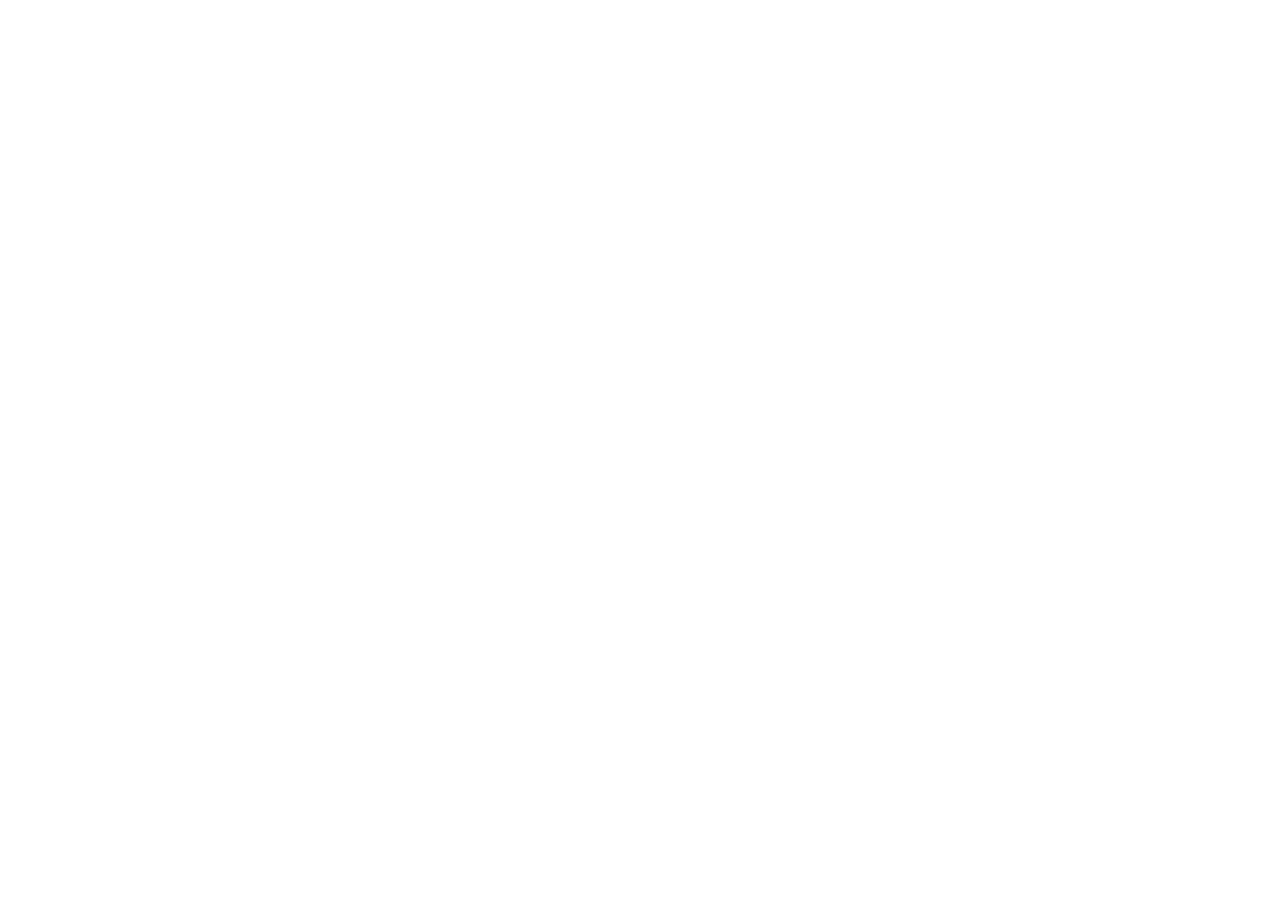
==== EtecBookUI/src/index.html @ 7cb4918d "Criação de estrutura do projeto, classes e contexto." ====
<!doctype html>
<html lang="en">
<head>
  <meta charset="utf-8">
  <title>EtecBookUI</title>
  <base href="/">
  <meta name="viewport" content="width=device-width, initial-scale=1">
  <link rel="icon" type="image/x-icon" href="favicon.ico">
</head>
<body>
  <app-root></app-root>
</body>
</html>
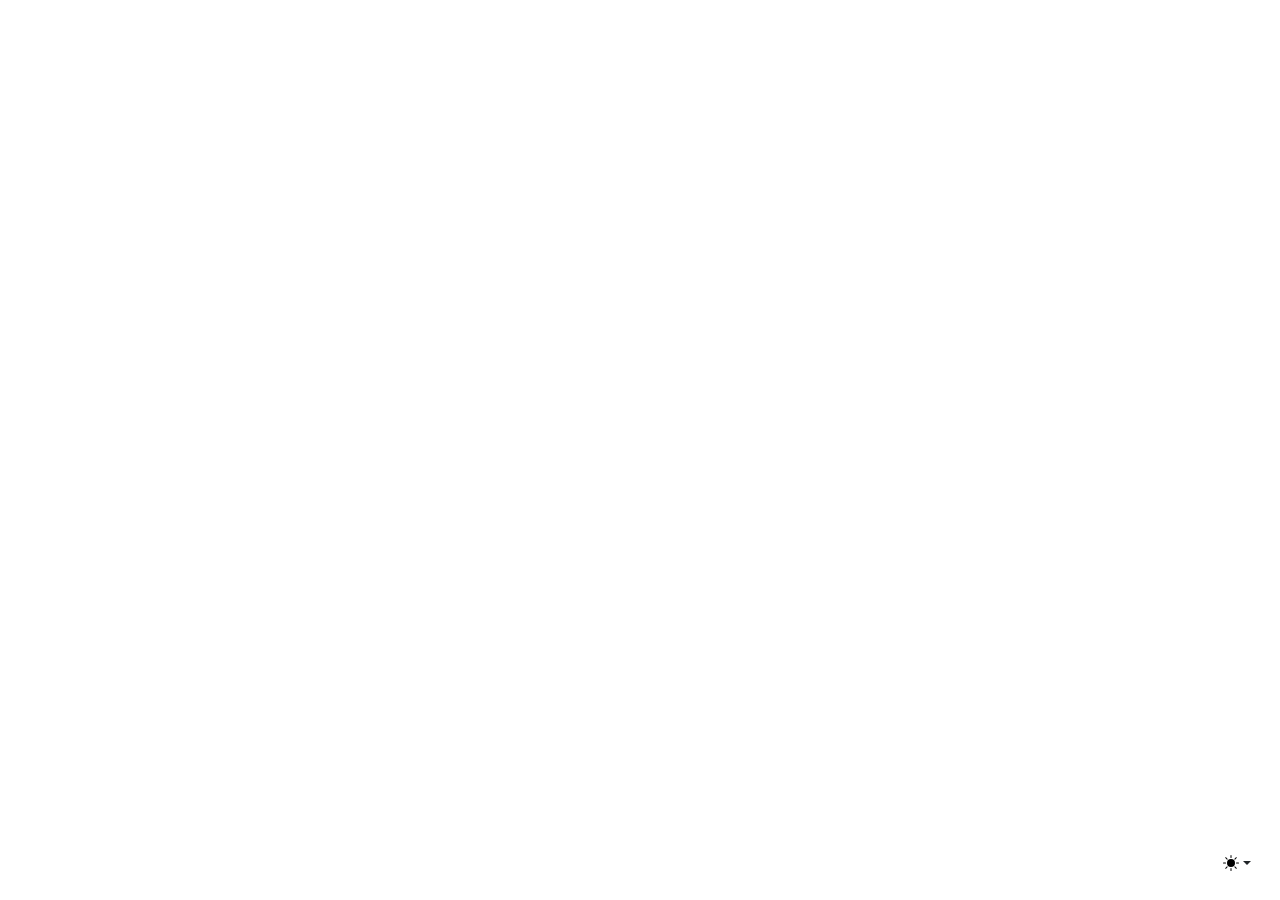
==== commit f94a0c7b: "Gerando a page do login e register e editando o css" ====
--- a/EtecBookUI/src/index.html
+++ b/EtecBookUI/src/index.html
@@ -1,13 +1,66 @@
 <!doctype html>
-<html lang="en">
+<html lang="pt-br" data-bs-theme="auto">
 <head>
+  <script src="./assets/js/color-modes.js"></script>
   <meta charset="utf-8">
-  <title>EtecBookUI</title>
+  <title>EtecBook</title>
   <base href="/">
   <meta name="viewport" content="width=device-width, initial-scale=1">
-  <link rel="icon" type="image/x-icon" href="favicon.ico">
+  <link rel="icon" type="image/x-icon" href="./assets/img/logo.png">
+  <link rel="stylesheet" href="https://cdn.jsdelivr.net/npm/bootstrap@5.3.2/dist/css/bootstrap.min.css">
 </head>
 <body>
+  <svg xmlns="http://www.w3.org/2000/svg" class="d-none">
+    <symbol id="check2" viewBox="0 0 16 16">
+      <path d="M13.854 3.646a.5.5 0 0 1 0 .708l-7 7a.5.5 0 0 1-.708 0l-3.5-3.5a.5.5 0 1 1 .708-.708L6.5 10.293l6.646-6.647a.5.5 0 0 1 .708 0z"/>
+    </symbol>
+    <symbol id="circle-half" viewBox="0 0 16 16">
+      <path d="M8 15A7 7 0 1 0 8 1v14zm0 1A8 8 0 1 1 8 0a8 8 0 0 1 0 16z"/>
+    </symbol>
+    <symbol id="moon-stars-fill" viewBox="0 0 16 16">
+      <path d="M6 .278a.768.768 0 0 1 .08.858 7.208 7.208 0 0 0-.878 3.46c0 4.021 3.278 7.277 7.318 7.277.527 0 1.04-.055 1.533-.16a.787.787 0 0 1 .81.316.733.733 0 0 1-.031.893A8.349 8.349 0 0 1 8.344 16C3.734 16 0 12.286 0 7.71 0 4.266 2.114 1.312 5.124.06A.752.752 0 0 1 6 .278z"/>
+      <path d="M10.794 3.148a.217.217 0 0 1 .412 0l.387 1.162c.173.518.579.924 1.097 1.097l1.162.387a.217.217 0 0 1 0 .412l-1.162.387a1.734 1.734 0 0 0-1.097 1.097l-.387 1.162a.217.217 0 0 1-.412 0l-.387-1.162A1.734 1.734 0 0 0 9.31 6.593l-1.162-.387a.217.217 0 0 1 0-.412l1.162-.387a1.734 1.734 0 0 0 1.097-1.097l.387-1.162zM13.863.099a.145.145 0 0 1 .274 0l.258.774c.115.346.386.617.732.732l.774.258a.145.145 0 0 1 0 .274l-.774.258a1.156 1.156 0 0 0-.732.732l-.258.774a.145.145 0 0 1-.274 0l-.258-.774a1.156 1.156 0 0 0-.732-.732l-.774-.258a.145.145 0 0 1 0-.274l.774-.258c.346-.115.617-.386.732-.732L13.863.1z"/>
+    </symbol>
+    <symbol id="sun-fill" viewBox="0 0 16 16">
+      <path d="M8 12a4 4 0 1 0 0-8 4 4 0 0 0 0 8zM8 0a.5.5 0 0 1 .5.5v2a.5.5 0 0 1-1 0v-2A.5.5 0 0 1 8 0zm0 13a.5.5 0 0 1 .5.5v2a.5.5 0 0 1-1 0v-2A.5.5 0 0 1 8 13zm8-5a.5.5 0 0 1-.5.5h-2a.5.5 0 0 1 0-1h2a.5.5 0 0 1 .5.5zM3 8a.5.5 0 0 1-.5.5h-2a.5.5 0 0 1 0-1h2A.5.5 0 0 1 3 8zm10.657-5.657a.5.5 0 0 1 0 .707l-1.414 1.415a.5.5 0 1 1-.707-.708l1.414-1.414a.5.5 0 0 1 .707 0zm-9.193 9.193a.5.5 0 0 1 0 .707L3.05 13.657a.5.5 0 0 1-.707-.707l1.414-1.414a.5.5 0 0 1 .707 0zm9.193 2.121a.5.5 0 0 1-.707 0l-1.414-1.414a.5.5 0 0 1 .707-.707l1.414 1.414a.5.5 0 0 1 0 .707zM4.464 4.465a.5.5 0 0 1-.707 0L2.343 3.05a.5.5 0 1 1 .707-.707l1.414 1.414a.5.5 0 0 1 0 .708z"/>
+    </symbol>
+  </svg>
+
+  <div class="dropdown position-fixed bottom-0 end-0 mb-3 me-3 bd-mode-toggle">
+    <button class="btn btn-bd-primary py-2 dropdown-toggle d-flex align-items-center"
+            id="bd-theme"
+            type="button"
+            aria-expanded="false"
+            data-bs-toggle="dropdown"
+            aria-label="Toggle theme (auto)">
+      <svg class="bi my-1 theme-icon-active" width="1em" height="1em"><use href="#circle-half"></use></svg>
+      <span class="visually-hidden" id="bd-theme-text">Toggle theme</span>
+    </button>
+    <ul class="dropdown-menu dropdown-menu-end shadow" aria-labelledby="bd-theme-text">
+      <li>
+        <button type="button" class="dropdown-item d-flex align-items-center" data-bs-theme-value="light" aria-pressed="false">
+          <svg class="bi me-2 opacity-50 theme-icon" width="1em" height="1em"><use href="#sun-fill"></use></svg>
+          Claro
+          <svg class="bi ms-auto d-none" width="1em" height="1em"><use href="#check2"></use></svg>
+        </button>
+      </li>
+      <li>
+        <button type="button" class="dropdown-item d-flex align-items-center" data-bs-theme-value="dark" aria-pressed="false">
+          <svg class="bi me-2 opacity-50 theme-icon" width="1em" height="1em"><use href="#moon-stars-fill"></use></svg>
+          Escuro
+          <svg class="bi ms-auto d-none" width="1em" height="1em"><use href="#check2"></use></svg>
+        </button>
+      </li>
+      <li>
+        <button type="button" class="dropdown-item d-flex align-items-center active" data-bs-theme-value="auto" aria-pressed="true">
+          <svg class="bi me-2 opacity-50 theme-icon" width="1em" height="1em"><use href="#circle-half"></use></svg>
+          Automático
+          <svg class="bi ms-auto d-none" width="1em" height="1em"><use href="#check2"></use></svg>
+        </button>
+      </li>
+    </ul>
+  </div>
   <app-root></app-root>
+  <script src="https://cdn.jsdelivr.net/npm/bootstrap@5.3.2/dist/js/bootstrap.bundle.min.js"></script>
 </body>
 </html>
